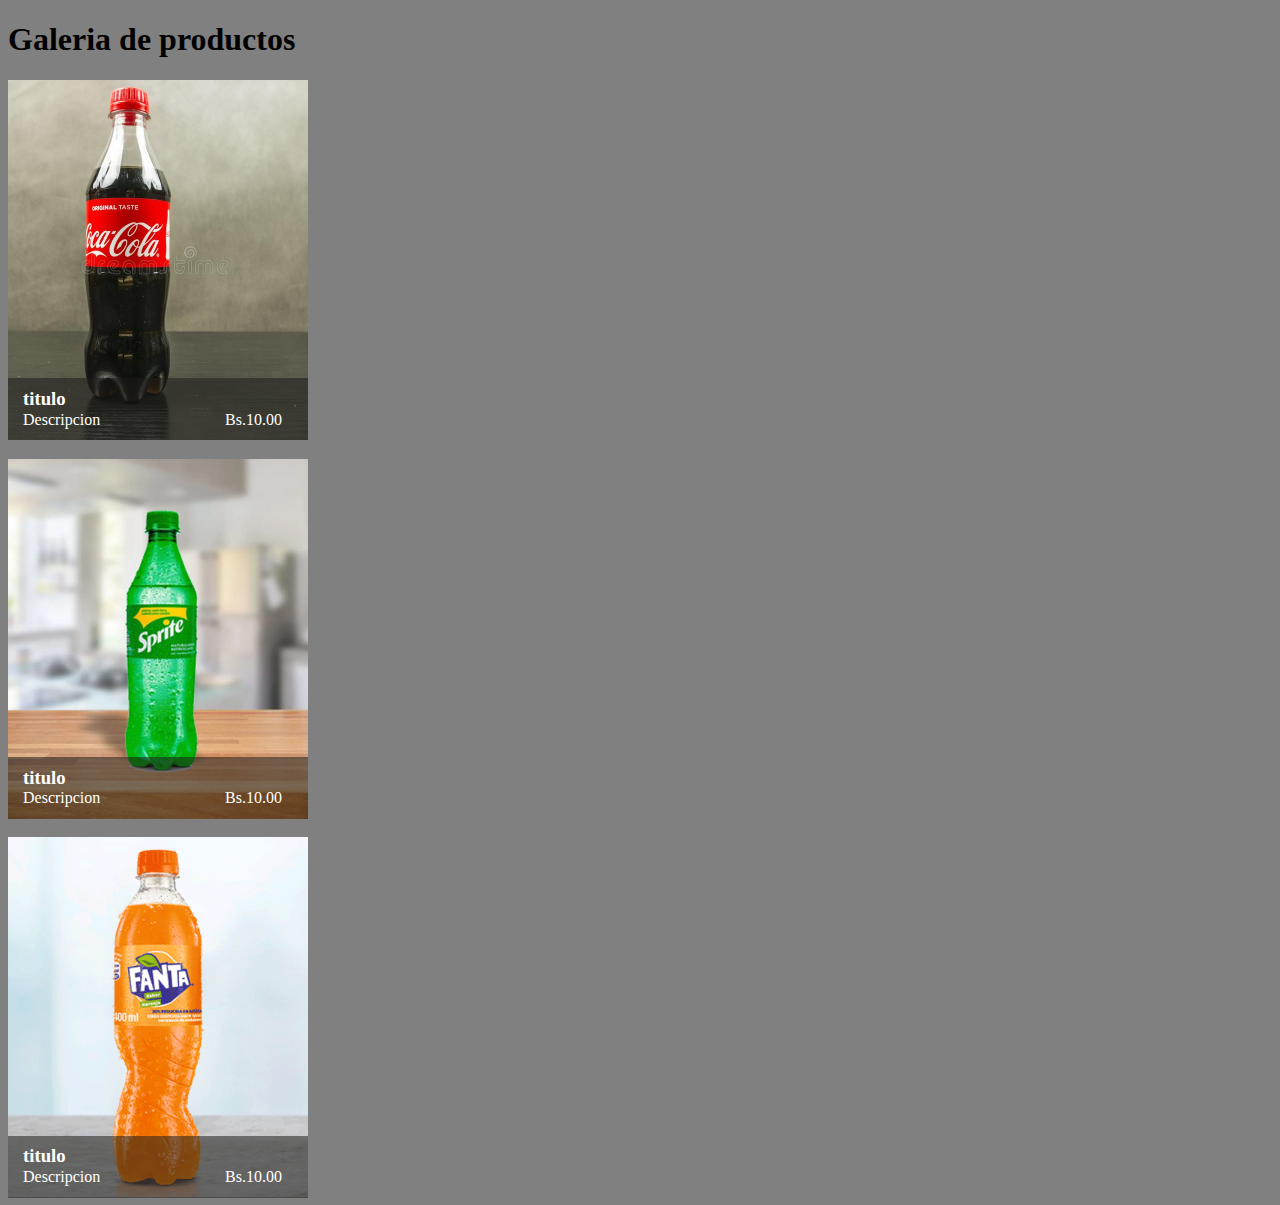
==== index.html @ 22d6cf5e "first" ====
<!DOCTYPE html>
<html lang="es">
<head>
  <meta charset="UTF-8">
  <meta name="viewport" content="width=device-width, initial-scale=1.0">
  <title>Tarjeta de Producto</title>
  <link rel="stylesheet" href="bebidas.css">
</head>
<body>
    <h1>Galeria de productos</h1>
    <div id="product-gallery" ></div>
    <script src="js/app2.js"></script>
    <script src="js/app.js"></script>
  
</body>
</html>
---- bebidas.css ----
.product-card {
  width: 300px;
  height: 360px;
  position: relative;
}

.product-content {
  margin-top: 205.6px;
  width: 300px;
  height: 62px; 
  z-index: 1;
  display: flex;
  flex-direction: column;
  justify-content: center;
  align-items: center;
  background: #1D1D1B;
  opacity: 0.54;
}

.product-title {
  color: #fff;
  position: relative;
  z-index: 1;
  top: 308px;
  left: 15px;
}

.product-description {
  color: #fff;
  position: relative;
  z-index: 1;
  left: 15px;
  top: 290px;
}

.product-price {
  position: relative;
  color: #fff;
  z-index: 1;
  top: 256px;
  left: 217px;
}

img {
  position: absolute;
  top: 0;
  left: 0;
  width: 100%;
  height: 100%;
  object-fit: cover;
  z-index: -1;
}

body {
  background-color: gray;
}

/* Media queries para hacer el componente responsive */
@media (max-width: 600px) {
  .product-card {
    width: 100%;
    height: auto;
  }

  .product-content {
    margin-top: 50px;
    width: 100%;
  }

  .product-title,
  .product-description,
  .product-price {
    top: auto;
    left: auto;
  }

  img {
    position: relative;
  }
}
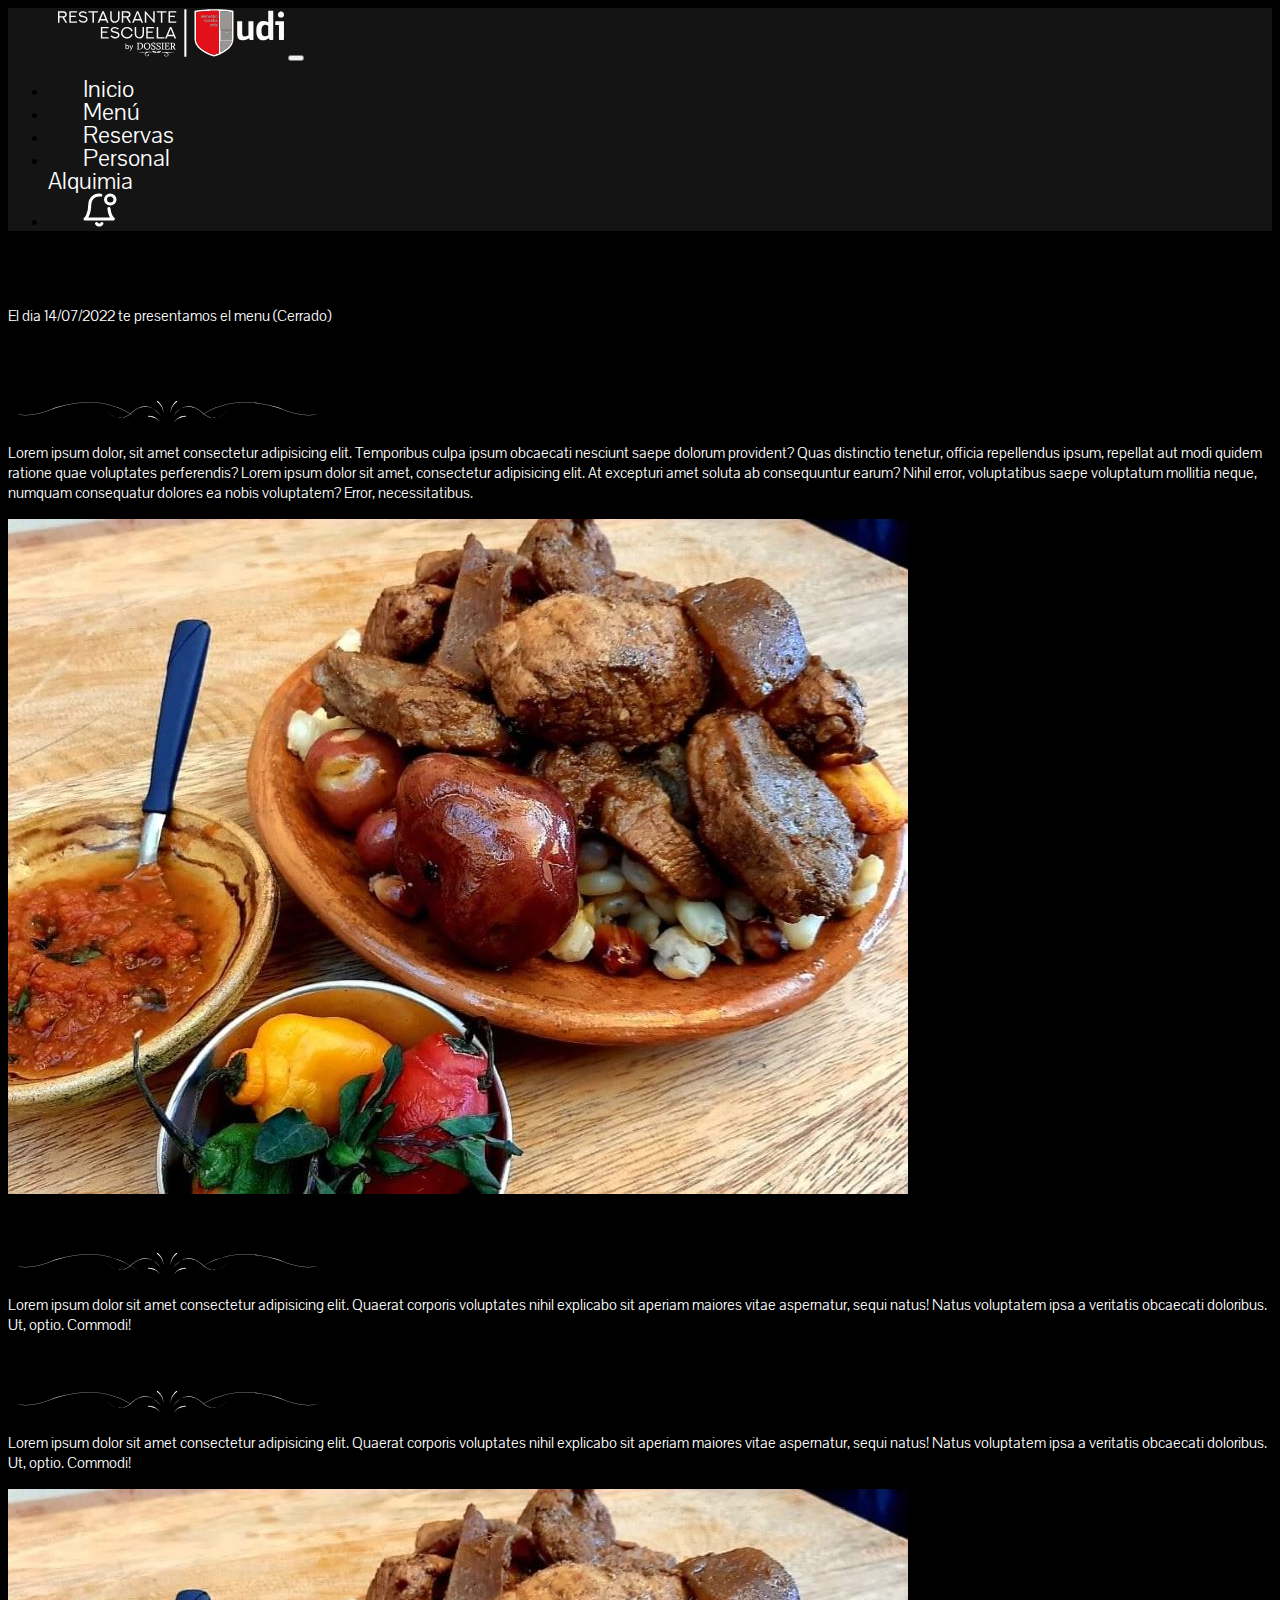
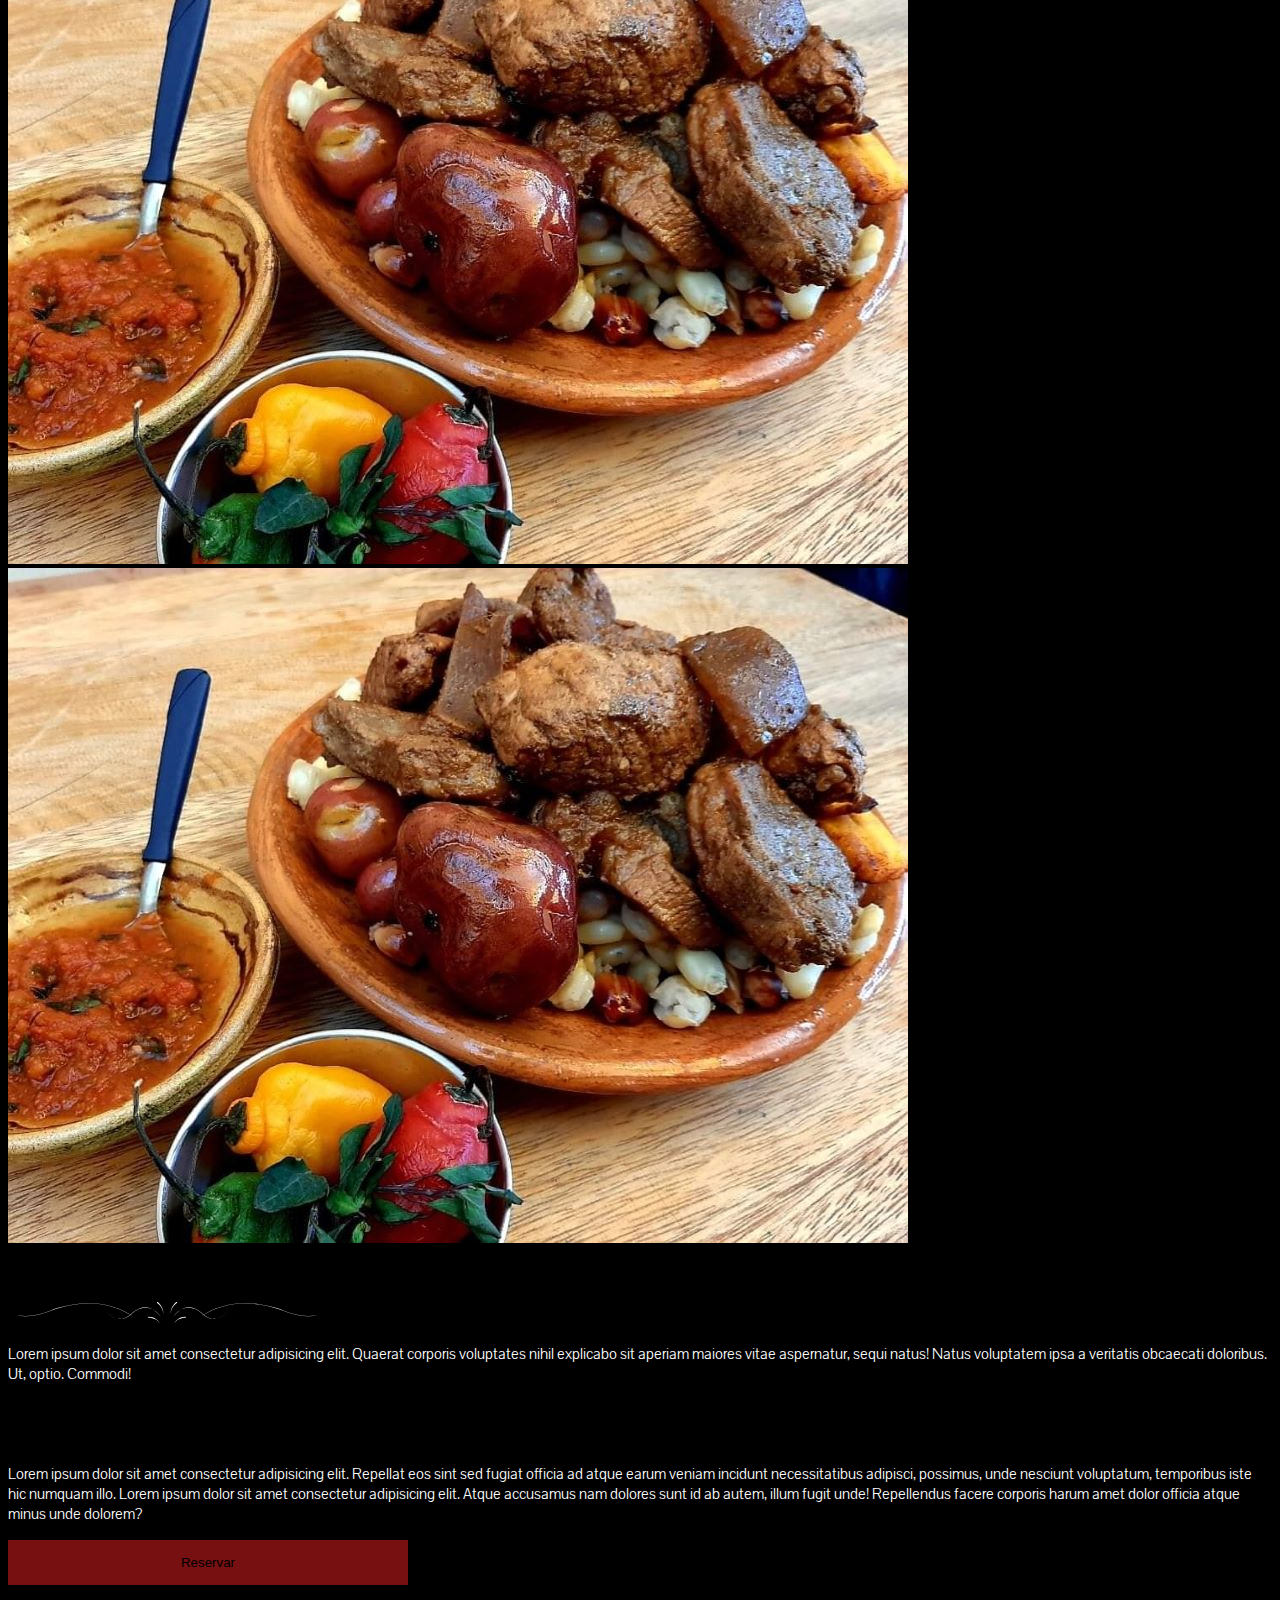
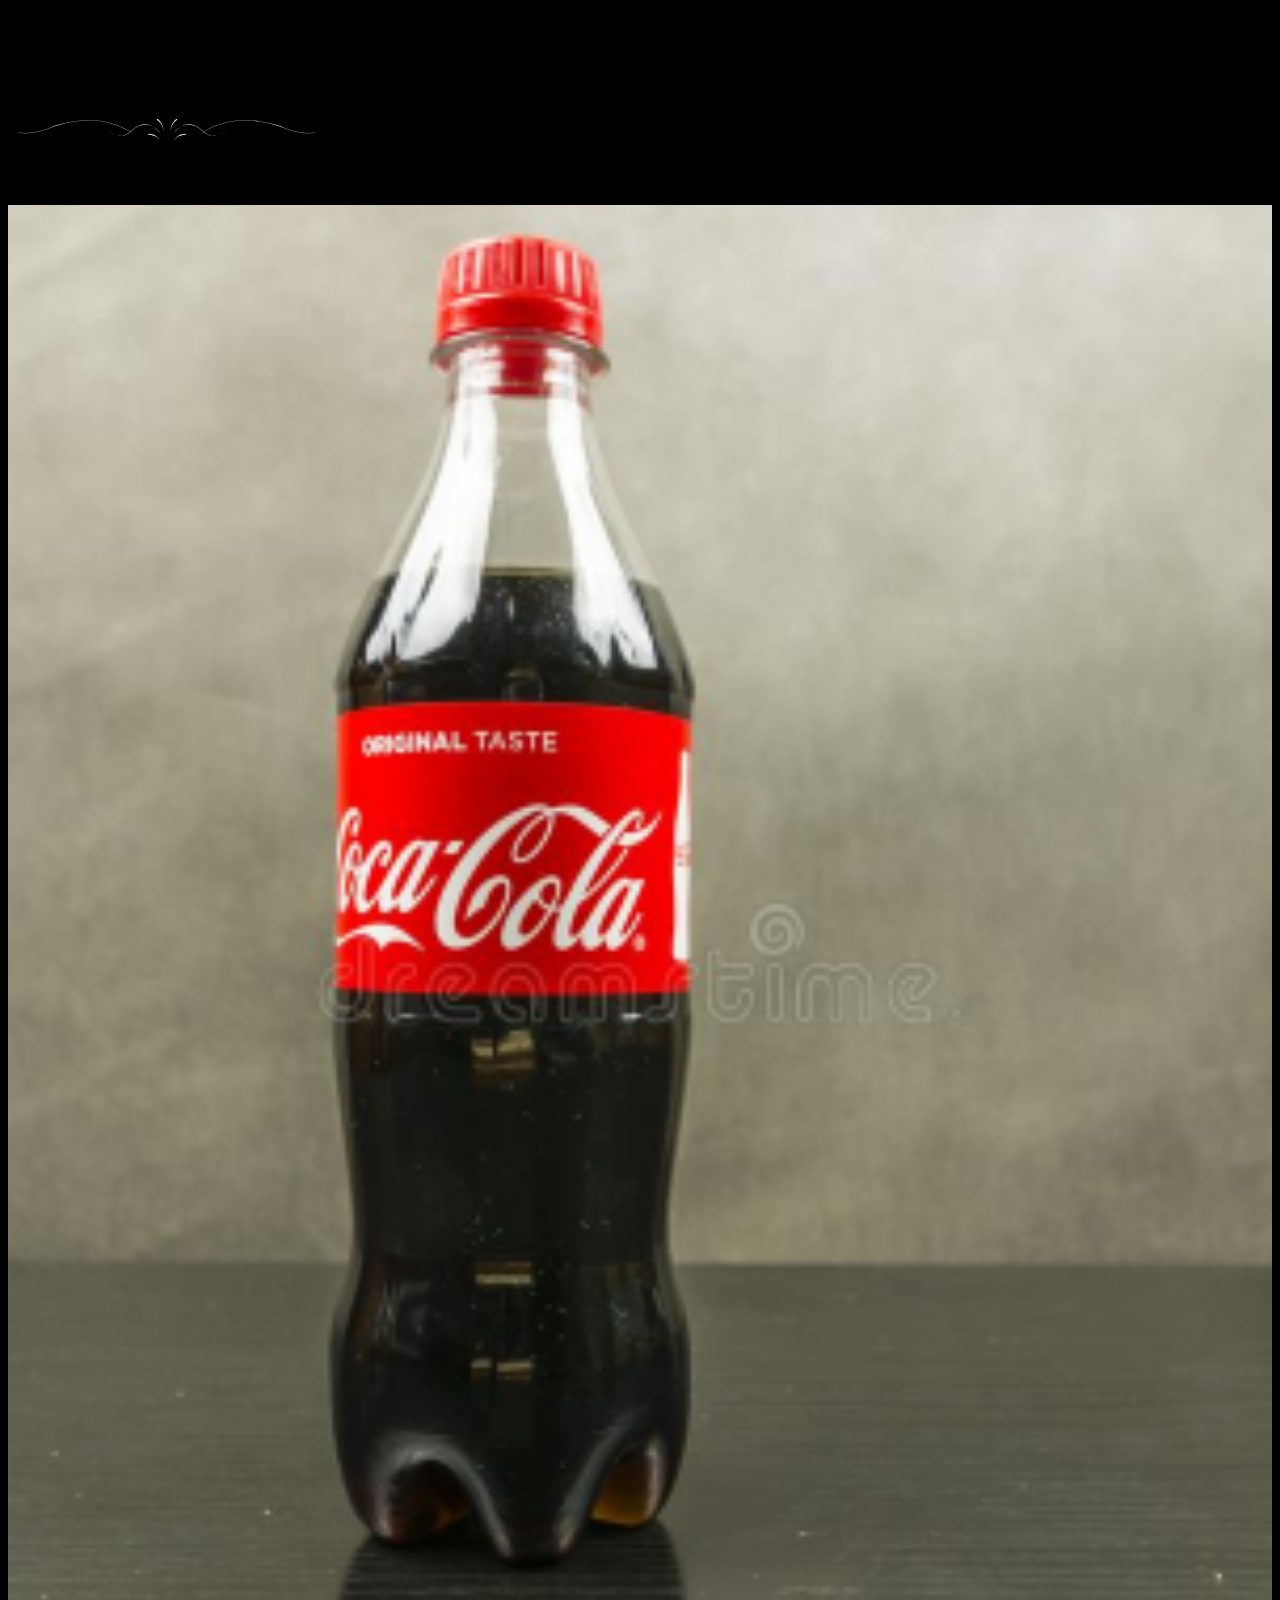
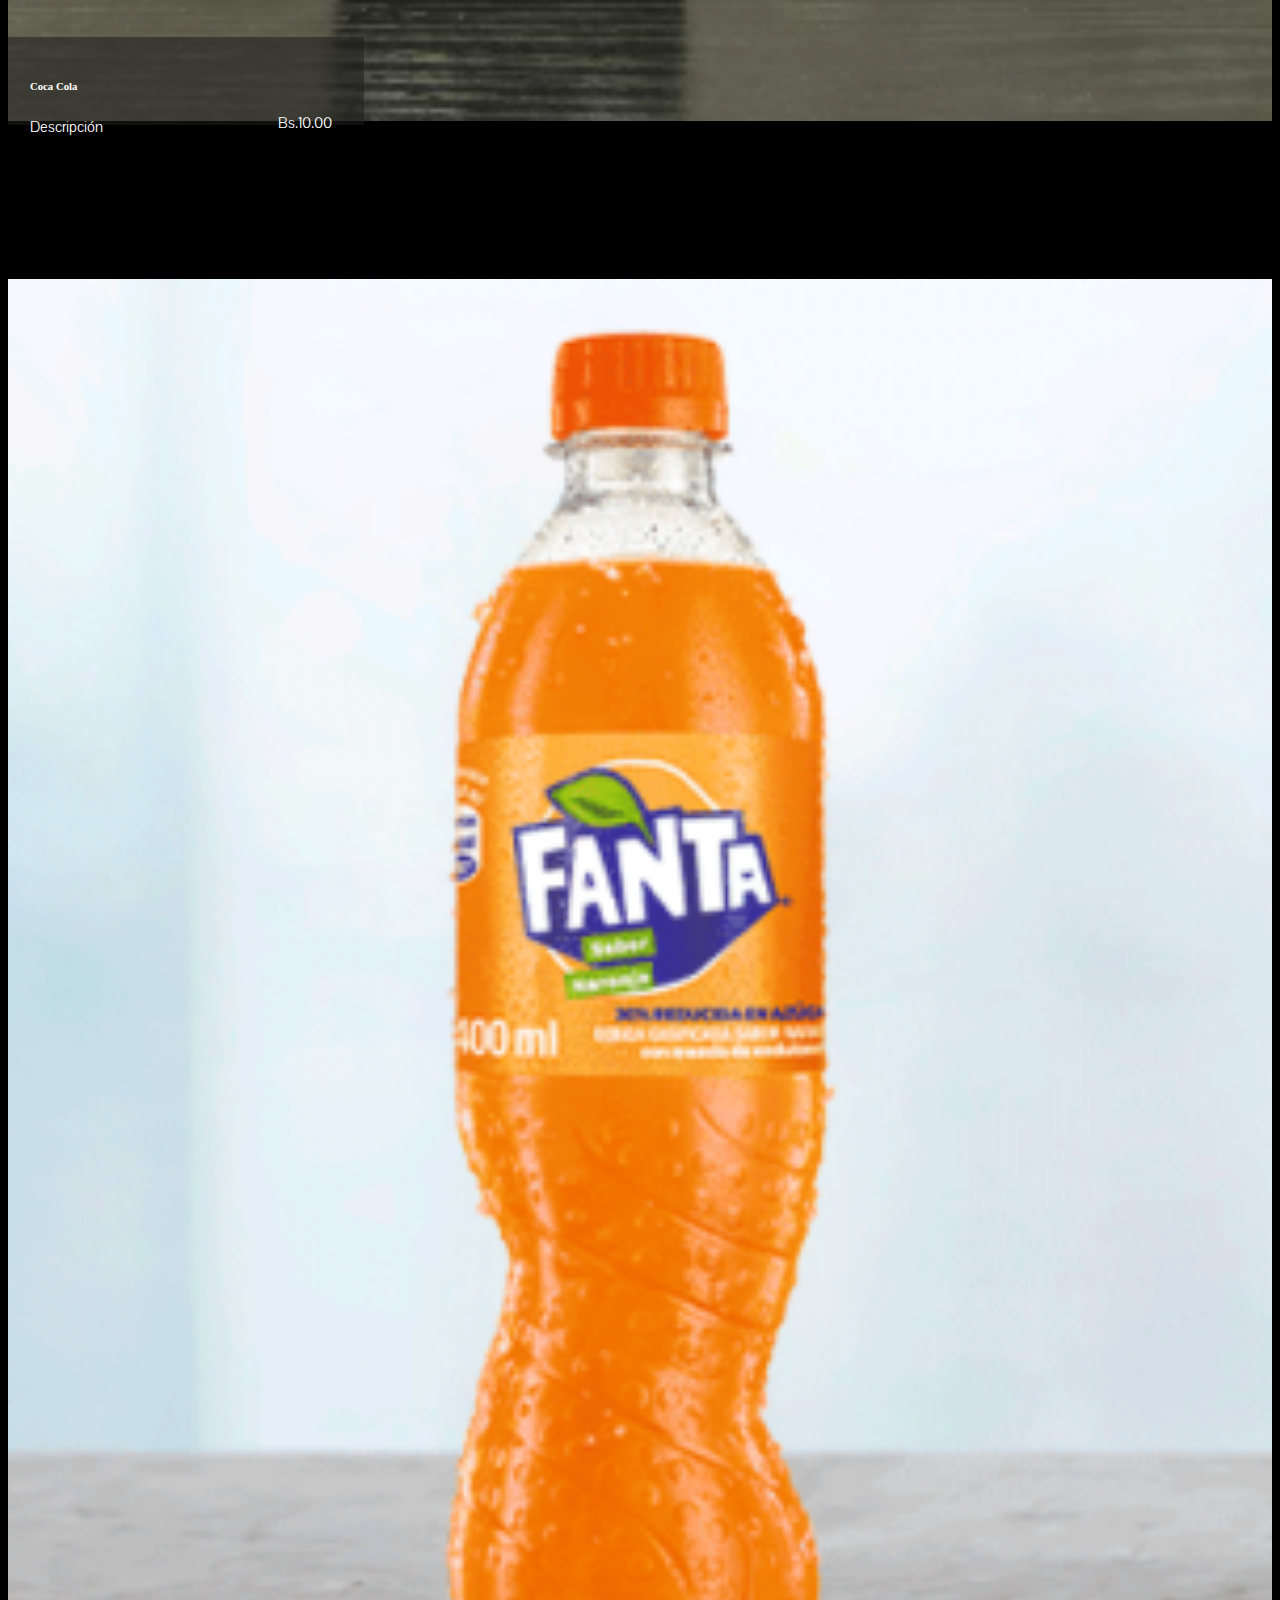
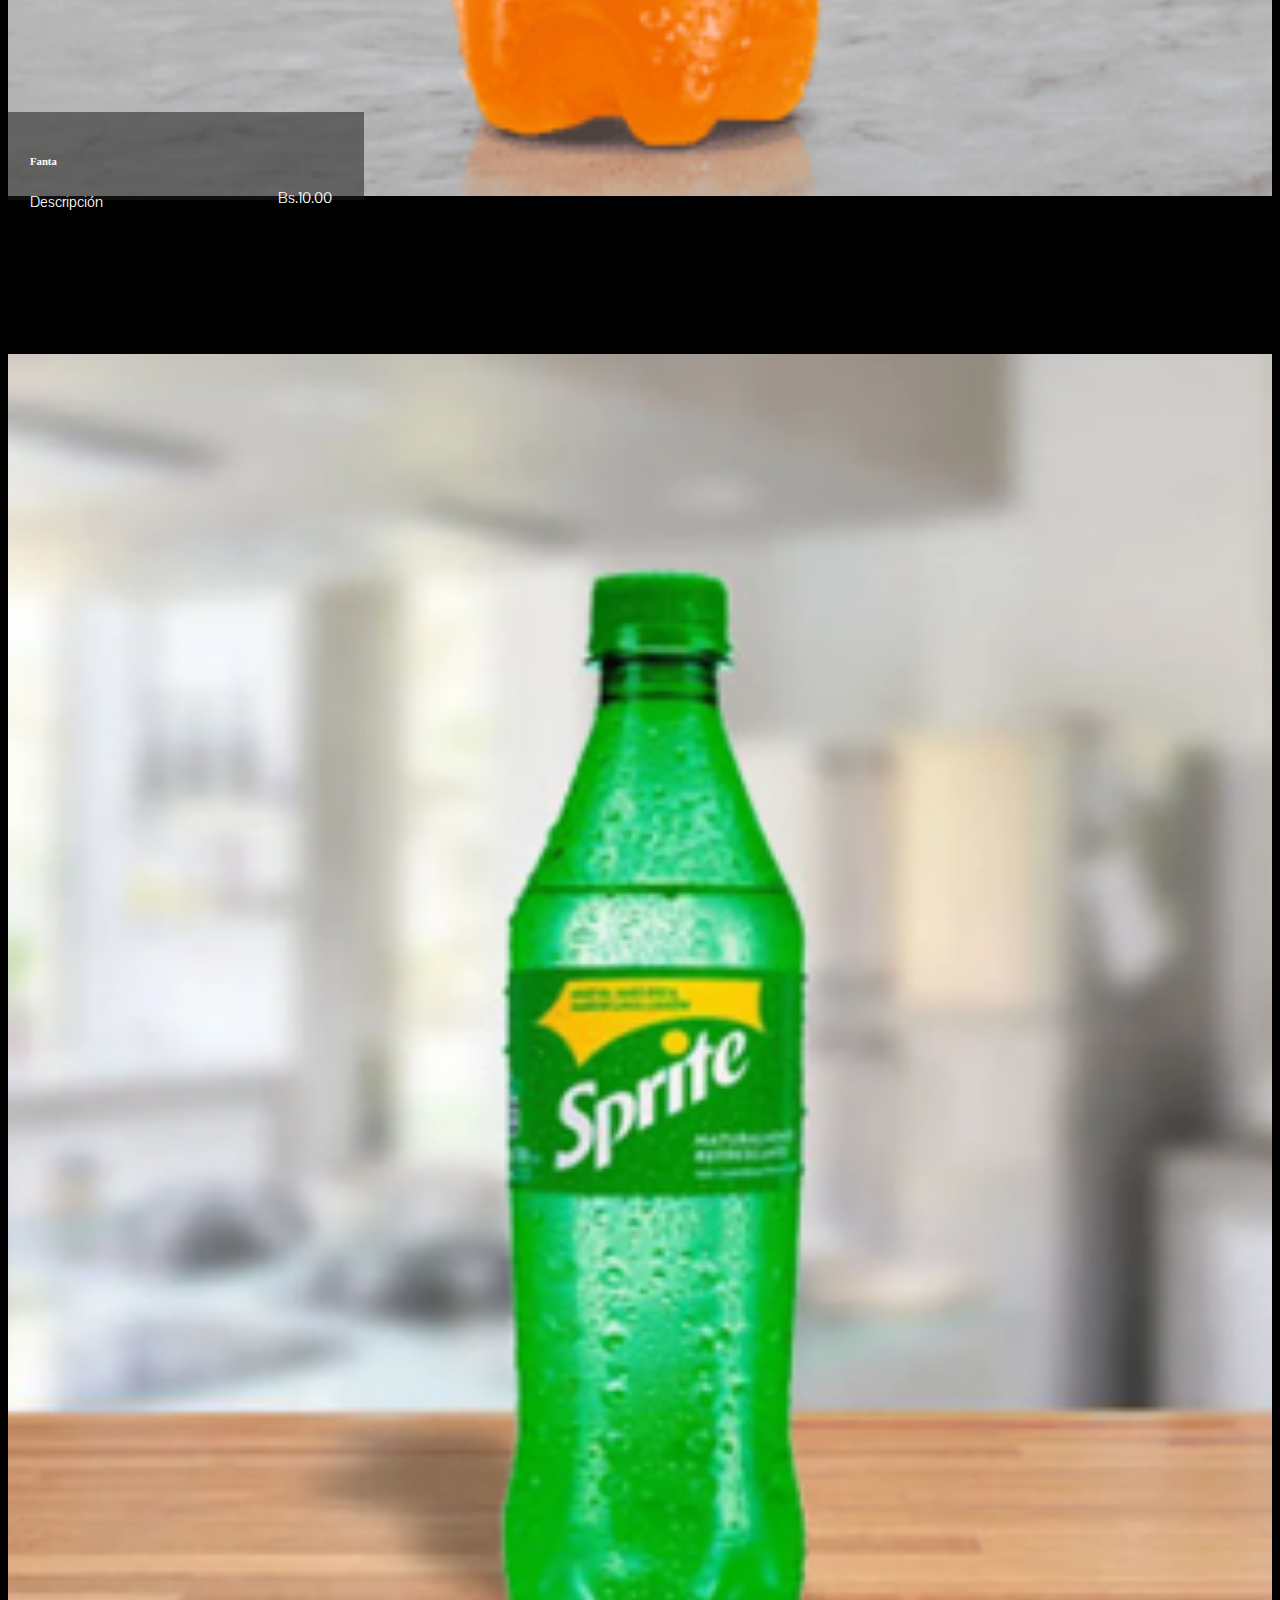
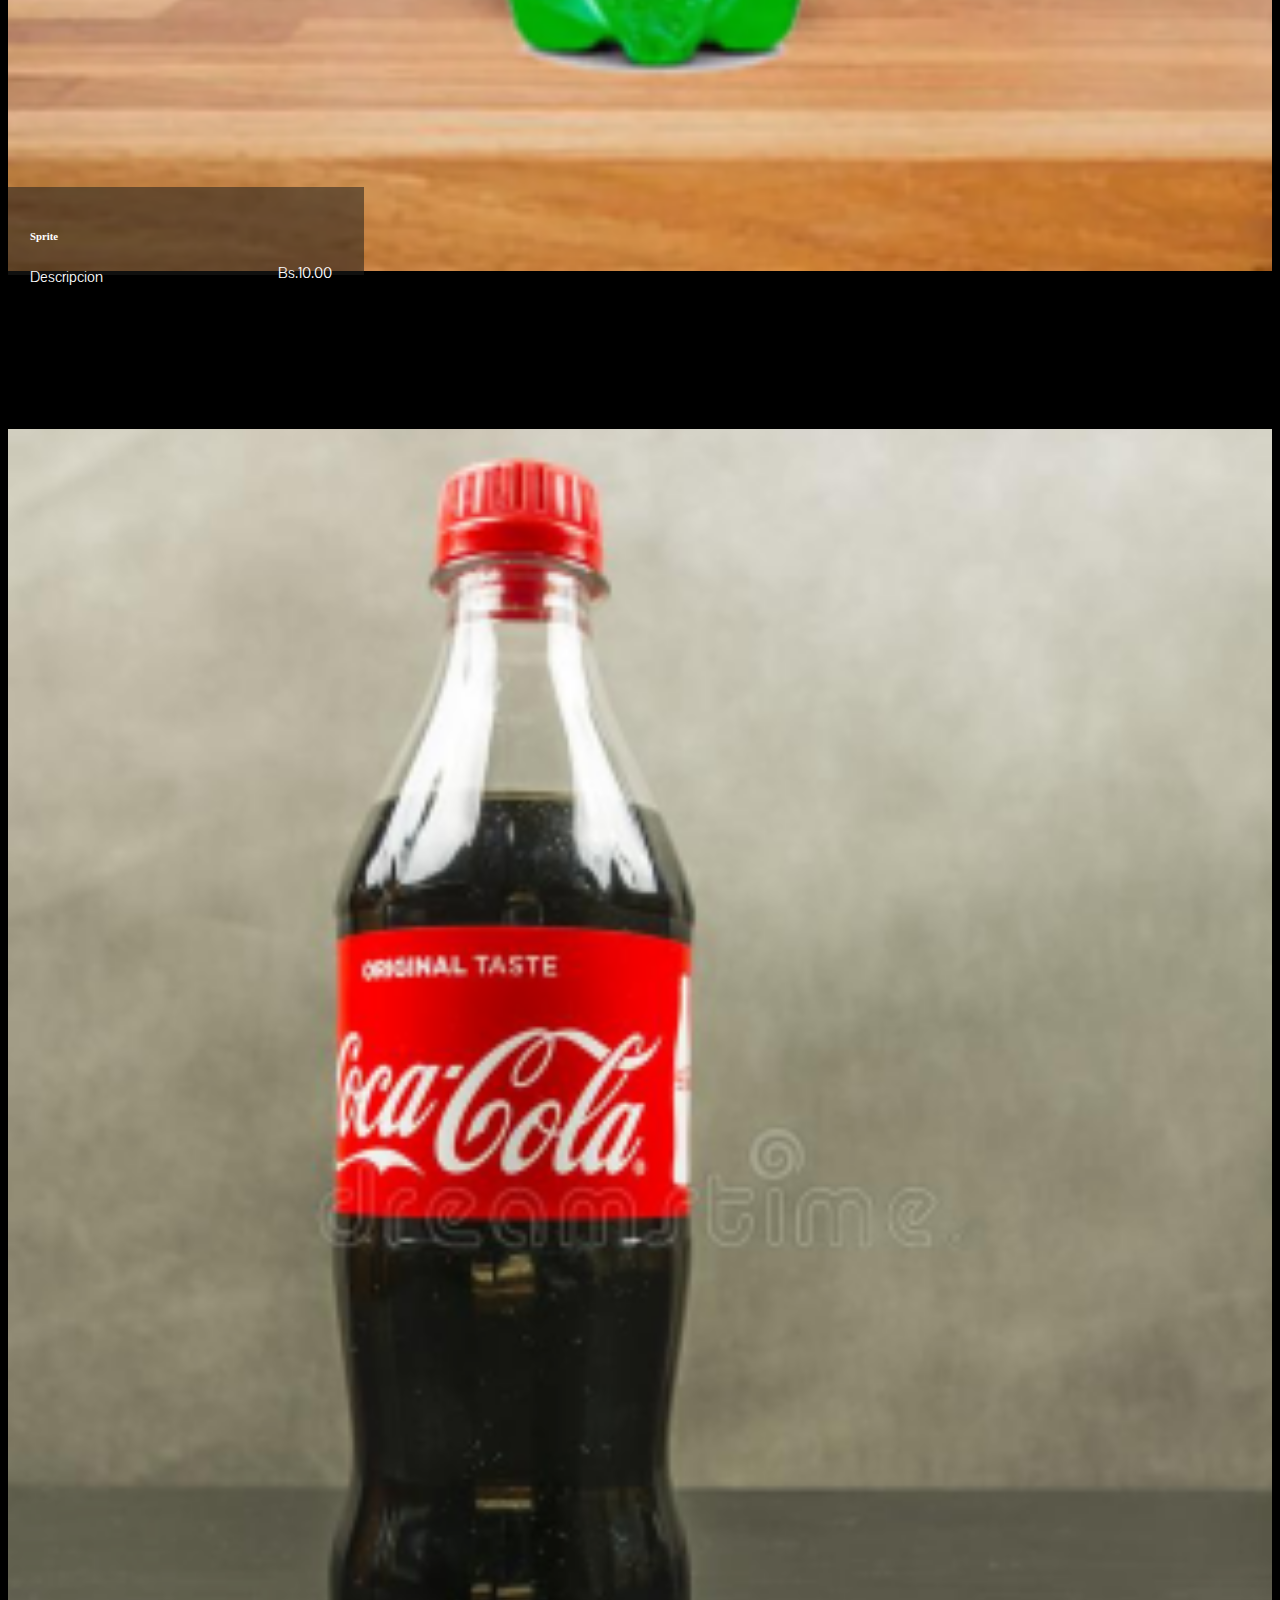
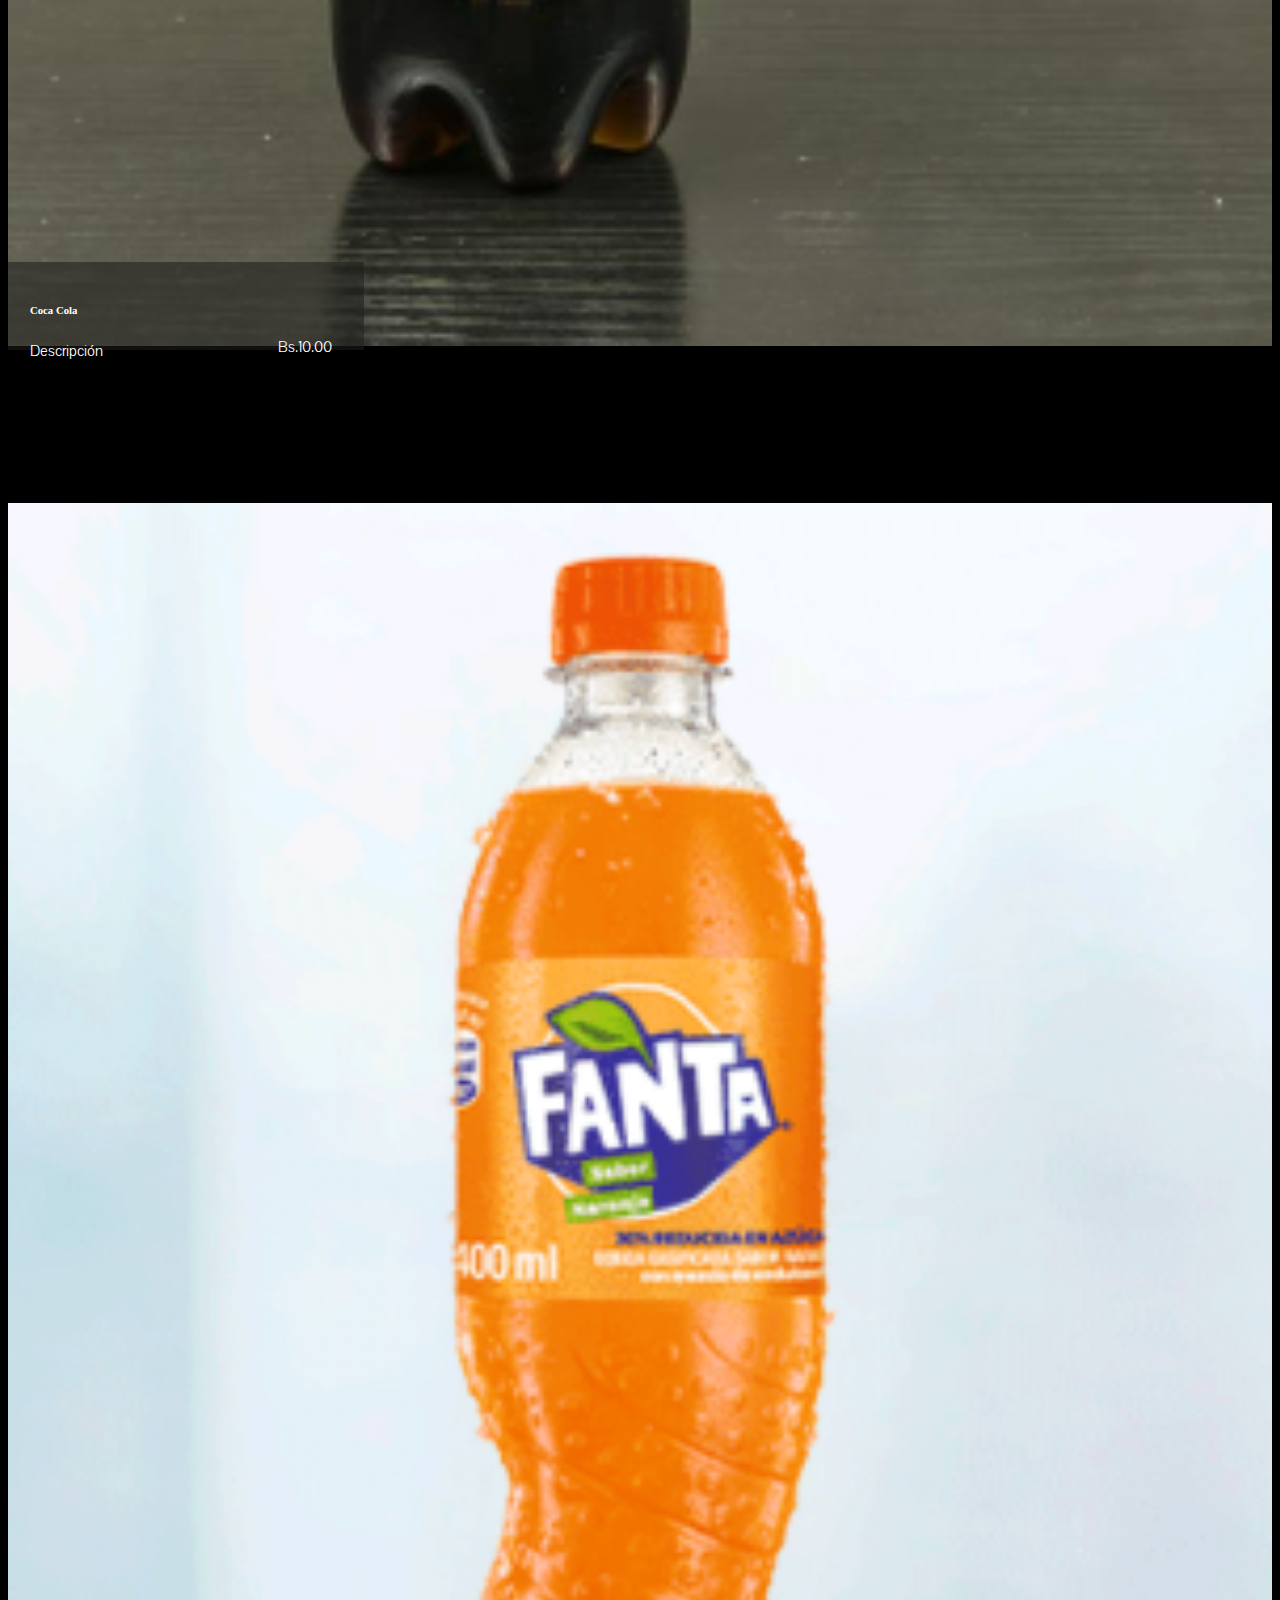
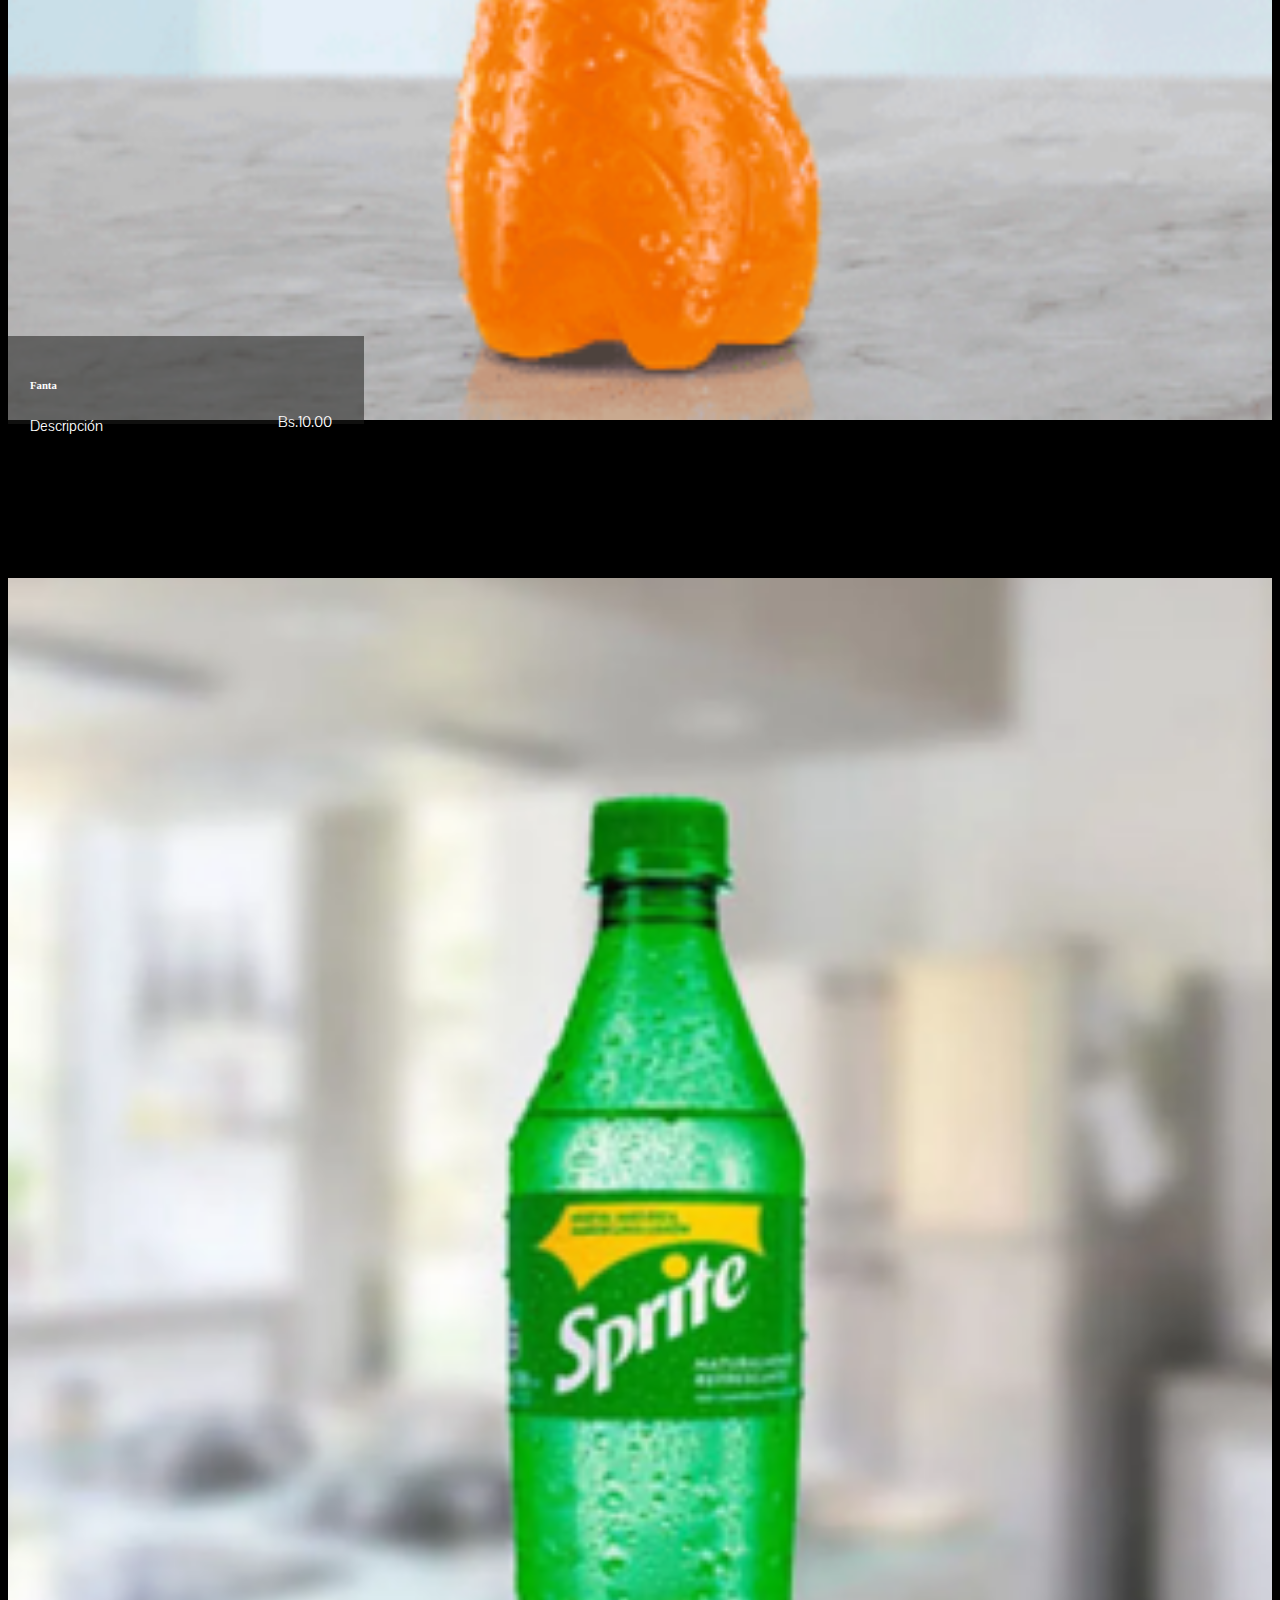
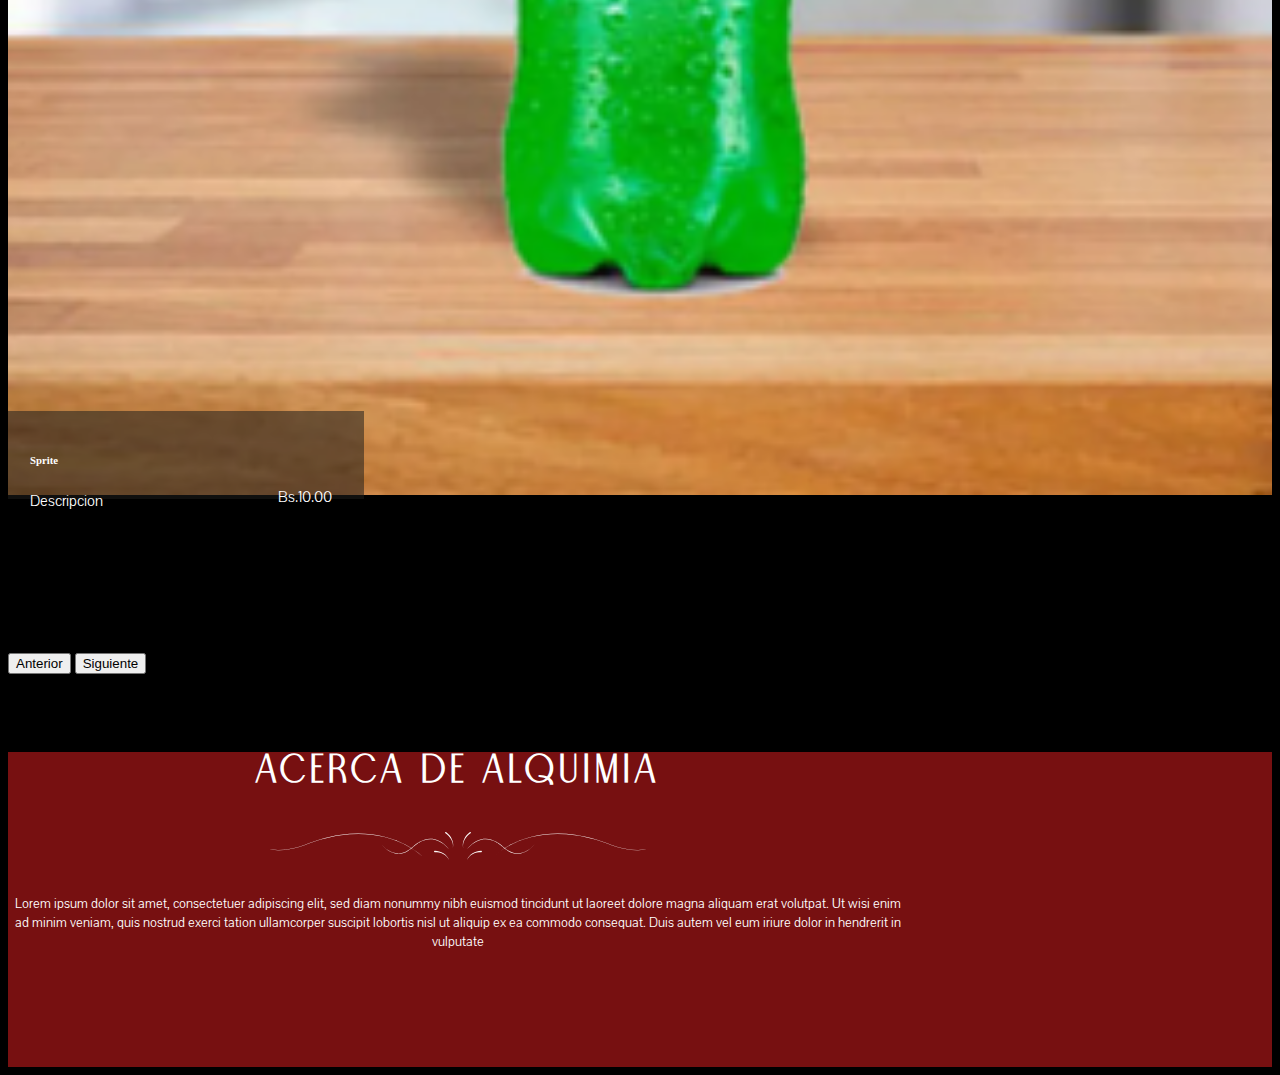
==== commit b0f2fc59: "componente web integrado" ====
--- a/index.html
+++ b/index.html
@@ -1,16 +1,153 @@
 <!DOCTYPE html>
-<html lang="es">
+<html>
 <head>
-  <meta charset="UTF-8">
-  <meta name="viewport" content="width=device-width, initial-scale=1.0">
-  <title>Tarjeta de Producto</title>
-  <link rel="stylesheet" href="bebidas.css">
+  <title>Dossier</title>
+  <link href="https://cdn.jsdelivr.net/npm/bootstrap@5.3.0/dist/css/bootstrap.min.css" rel="stylesheet" integrity="sha384-9ndCyUaIbzAi2FUVXJi0CjmCapSmO7SnpJef0486qhLnuZ2cdeRhO02iuK6FUUVM" crossorigin="anonymous">
+  <link rel="stylesheet" href="css/estilos.css">
+  <link rel="stylesheet" href="css/bebidas.css">
 </head>
 <body>
-    <h1>Galeria de productos</h1>
-    <div id="product-gallery" ></div>
-    <script src="js/app2.js"></script>
-    <script src="js/app.js"></script>
+  <header>
+    <nav class="navbar navbar-expand-md seccion-oscura">
+        <div class="container-fluid">
+            <a class="navbar-brand me-auto" asp-area="" asp-controller="Home" asp-action="Index">
+                <img class="logo-Restaurante" src="img/LogoAlquimia.svg" alt="logo del pagina web" height="50">
+            </a>
+            <button class="navbar-toggler" type="button" data-bs-toggle="collapse" data-bs-target="#navbar-Toggler"
+                    aria-controls="navbarTogglerDemo01" aria-expanded="false" aria-label="Toggle navigation">
+                <span class="navbar-toggler-icon"></span>
+            </button>
+            <div class="collapse navbar-collapse" id="navbar-Toggler">
+                <ul class="navbar-nav ms-auto d-flex justify-content-md-center align-items-center">
+                    <li class="nav-item inicio">
+                        <a class="nav-link active" aria-current="page" asp-area="" asp-controller="Home" asp-action="Index">Inicio</a>
+                    </li>
+                    <li class="nav-item menu">
+                        <a class="nav-link" asp-area="" asp-controller="Home" asp-action="Index">Menú</a>
+                    </li>
+                    <li class="nav-item reservas">
+                        <a class="nav-link" asp-area="" asp-controller="Home" asp-action="Index">Reservas</a>
+                    </li>
+                    <li class="nav-item personal">
+                        <a class="nav-link" asp-area="" asp-controller="Home" asp-action="Index">Personal <br> Alquimia</a>
+                    </li>
+                    <li class="nav-item notification-icon">
+                        <a class="nav-link" asp-area="" asp-controller="Home" asp-action="Index"><img src="img/icon _bell notification_.svg" alt="" class="notification"></a>
+                    </li>
+                </ul>
+            </div>
+        </div>
+    </nav>
+  </header>
+
+  <section class="fecha mt-4 mb-4">
+    <div class="container fecha-dos">
+      <div class="row">
+        <h1 class="text-white">14/07/2022</h1>
+        <p class="text-white"> El dia 14/07/2022 te presentamos el menu (Cerrado)</p>
+      </div>
+    </div>
+  </section>
+  <section class="menu">
+
+    <div class="container text-center">
+      <h1 class="text-white">Menu del dia</h1>
+      <img src="img/detalle.svg" alt="detalle">
+    </div>
+
+    <div class="container mt-5">
+      <p class="text-white ">Lorem ipsum dolor, sit amet consectetur adipisicing elit. Temporibus culpa ipsum obcaecati nesciunt saepe dolorum provident? Quas distinctio tenetur, officia repellendus ipsum, repellat aut modi quidem ratione quae voluptates perferendis? Lorem ipsum dolor sit amet, consectetur adipisicing elit. At excepturi amet soluta ab consequuntur earum? Nihil error, voluptatibus saepe voluptatum mollitia neque, numquam consequatur dolores ea nobis voluptatem? Error, necessitatibus.</p>
+    </div>
+
+    <div class="container mt-5 text-white">
+      <div class="row">
+        <div class="col">
+          <img src="img/chicharron.jpg" alt="comida" class="img-fluid img-comida">
+        </div>
+        <div class="col d-flex align-items-center justify-content-center">
+          <div class="text-center">
+            <h3>Entrada</h3>
+            <img src="img/detalle.svg" alt="detalle">
+            <p class="mt-4">Lorem ipsum dolor sit amet consectetur adipisicing elit. Quaerat corporis voluptates nihil explicabo sit aperiam maiores vitae aspernatur, sequi natus! Natus voluptatem ipsa a veritatis obcaecati doloribus. Ut, optio. Commodi!</p>
+          </div>
+        </div>
+      <div class="row">
+        <div class="col d-flex align-items-center justify-content-center ">
+          <div class="text-center">
+            <h3>Entrada</h3>
+            <img src="img/detalle.svg" alt="detalle">
+            <p class="mt-4">Lorem ipsum dolor sit amet consectetur adipisicing elit. Quaerat corporis voluptates nihil explicabo sit aperiam maiores vitae aspernatur, sequi natus! Natus voluptatem ipsa a veritatis obcaecati doloribus. Ut, optio. Commodi!</p>
+          </div>
+        </div>
+        <div class="col mt-5">
+          <img src="img/chicharron.jpg" alt="comida" class="img-fluid img-comida">
+        </div>
+      </div>
+      <div class="row">
+        <div class="col mt-5">
+          <img src="img/chicharron.jpg" alt="comida" class="img-fluid img-comida">
+        </div>
+        <div class="col d-flex align-items-center justify-content-center ">
+          <div class="text-center">
+            <h3>Entrada</h3>
+            <img src="img/detalle.svg" alt="detalle">
+            <p class="mt-4">Lorem ipsum dolor sit amet consectetur adipisicing elit. Quaerat corporis voluptates nihil explicabo sit aperiam maiores vitae aspernatur, sequi natus! Natus voluptatem ipsa a veritatis obcaecati doloribus. Ut, optio. Commodi!</p>
+          </div>
+        </div>
+      </div>
+    </div>
+    <div class="row ">
+      <p class="text-white menu-reserva">Lorem ipsum dolor sit amet consectetur adipisicing elit. Repellat eos sint sed fugiat officia ad atque earum veniam incidunt necessitatibus adipisci, possimus, unde nesciunt voluptatum, temporibus iste hic numquam illo. Lorem ipsum dolor sit amet consectetur adipisicing elit. Atque accusamus nam dolores sunt id ab autem, illum fugit unde! Repellendus facere corporis harum amet dolor officia atque minus unde dolorem?</p>
+    </div>
+    <div class="row justify-content-center mt-5">
+      <button type="button" class="btn btn-danger boton ">Reservar</button>
+    </div>
+  </section>
+
+  <section class="bebidas">
+    <div class="container text-center">
+      <h1 class="text-white">Bebidas</h1>
+      <img src="img/detalle.svg" alt="detalle">
+    </div>
+    <!-- Utiliza la etiqueta personalizada para incluir tu componente -->
+  <my-component></my-component>
+
+  <!-- Agrega el modal para el pop-up -->
+  <div class="modal fade" id="productModal" tabindex="-1" aria-labelledby="productModalLabel" aria-hidden="true">
+    <div class="modal-dialog modal-dialog-centered">
+      <div class="modal-content">
+        <div class="modal-header">
+          <h5 class="modal-title product-modal-title" id="productModalLabel"></h5>
+          <button type="button" class="btn-close" data-bs-dismiss="modal" aria-label="Close"></button>
+        </div>
+        <div class="modal-body">
+          <img id="modalImage" class="product-modal-image">
+          <h6 id="modalTitle" class="product-modal-text"></h6>
+          <p id="modalDescription" class="product-modal-text"></p>
+          <p id="modalPrice" class="product-modal-text modal-precio"></p>
+        </div>
+      </div>
+    </div>
+  </div>
+  </section>
   
+
+  <footer class="seccion-roja d-flex flex-column align-items-center">
+    <div class="contenedor">
+        <h3>ACERCA DE ALQUIMIA</h3>
+        <img src="img/detalle.svg" alt="detalle">
+        <p>
+            Lorem ipsum dolor sit amet, consectetuer adipiscing elit, sed diam nonummy nibh euismod tincidunt ut laoreet
+            dolore magna aliquam erat volutpat. Ut wisi enim ad
+            minim veniam, quis nostrud exerci tation ullamcorper suscipit lobortis nisl ut aliquip ex ea commodo consequat.
+            Duis autem vel eum iriure dolor in
+            hendrerit in vulputate
+        </p>
+    </div>
+  </footer>
+
+  <!-- Agrega el script necesario para registrar la etiqueta personalizada -->
+  <script src="js/componente_bebidas.js"></script>
+  <script src="https://cdn.jsdelivr.net/npm/bootstrap@5.3.0/dist/js/bootstrap.bundle.min.js" integrity="sha384-geWF76RCwLtnZ8qwWowPQNguL3RmwHVBC9FhGdlKrxdiJJigb/j/68SIy3Te4Bkz" crossorigin="anonymous"></script>
 </body>
 </html>--- a/css/estilos.css
+++ b/css/estilos.css
@@ -0,0 +1,174 @@
+@font-face {
+    font-family: 'North Carossela';
+    src: url(../fonts/North\ Carossela\ 400.otf) format('opentype');
+}
+
+@font-face {
+    font-family: 'Pavanam';
+    src: url(../fonts/Pavanam-Regular.ttf) format('truetype');
+}
+
+html {
+    scroll-behavior: smooth;
+}
+
+h3,h1,h2{
+    font-family: 'North Carossela', sans-serif;
+}
+
+h6,p{
+    font-family: 'Panavam';
+}
+
+body {
+    background: #000;
+}
+
+p{
+    color: #ffff;
+    font-family: 'Pavanam';
+}
+
+.seccion-oscura {
+    background-color: #141414;
+}
+
+.seccion-roja {
+    background-color: #771011;
+}
+
+/*Barra de navegacion*/
+.navbar-collapse {
+    align-items: center;
+    justify-content: space-between;
+}
+
+.navbar .navbar-nav .nav-link {
+    color: white;
+    font-family: 'Pavanam', sans-serif;
+    font-size: 25px;
+    font-weight: 500;
+}
+
+.navbar .navbar-nav .nav-link {
+    transition: 300ms;
+    line-height: 1.4rem;
+    padding-left: 35px;
+    padding-right: 35px;
+}
+
+.navbar .navbar-nav .notification {
+    color: #fff;
+    font-size: 2rem;
+}
+
+.navbar {
+    padding: 0;
+}
+
+.nav-item:hover {
+    background-color: #771011;
+    transition: all 0.2s ease-in-out;
+}
+
+.nav-item:not(.personal):not(.notification-icon):hover .nav-link {
+    padding-top: 19px;
+    padding-bottom: 19px;
+    transition: all 0.2s ease-in-out;
+}
+
+.nav-item:not(.menu):not(.reservas):not(.inicio):hover .nav-link {
+    padding-top: 8px;
+    padding-bottom: 8px;
+    transition: all 0.2s ease-in-out;
+}
+
+.nav-item:not(.personal):not(.menu):not(.reservas):not(.inicio):hover .nav-link {
+    padding-top: 13px;
+    padding-bottom: 13px;
+    transition: all 0.2s ease-in-out;
+}
+
+.navbar-brand img {
+    padding-left: 50px;
+}
+
+
+
+
+.menu-reserva{
+    margin-top: 80px;
+  }
+  .boton{
+    width:400px;
+    height:45px;
+    background-color:  #771011;
+    border: none;
+  }
+   .bebidas{
+    margin-top: 80px;
+   }
+
+
+   
+
+/* footer */
+
+footer {
+    height: 315px;
+}
+
+footer .contenedor {
+    max-width: 900px;
+    text-align: center;
+}
+
+footer .contenedor h3 {
+    color: #fff;
+    font-size: 2.5rem;
+    margin-top: 60px;
+    letter-spacing: 5px;
+    font-family: 'North Carossela', sans-serif;
+}
+
+footer .contenedor p {
+    color: #fff;
+    font-size: 0.9rem;
+    font-family: 'Pavanam', sans-serif;
+    margin-top: 30px;
+    margin-bottom: 80px;
+}
+
+footer .contenedor img {
+    height: 28px;
+}
+
+@media screen and (max-width: 767px) {
+
+    .navbar-brand img {
+        padding-left: 0;
+    }
+
+    .navbar-brand {
+        text-align: center;
+        margin: 0 auto;
+    }
+
+    footer .contenedor img {
+        height: 20px;
+    }
+
+    footer .contenedor p {
+        padding: 0 20px;
+    }
+}
+@media screen and (max-width: 905px) {
+    .navbar .navbar-nav .nav-link {
+        padding-left: 18px;
+        padding-right: 18px;
+    }
+
+    .navbar-brand img {
+        padding-left: 20px;
+    }
+}--- a/css/bebidas.css
+++ b/css/bebidas.css
@@ -0,0 +1,169 @@
+.product {
+  position: relative;
+}
+
+.product-image {
+  width: 100%;
+  height: 100%;
+  
+}
+
+.product-details {
+  position: relative;
+  top: -120px;
+  z-index: 1;
+  color: white;
+  padding: 10px;
+}
+
+.product-background {
+  position: absolute;
+  top: 0;
+  left: 0;
+  width: 416px;
+  height: 499px;
+  background-color: rgba(0, 0, 0, 0.8);
+  opacity: 0;
+  transition: opacity 0.3s ease;
+  cursor: pointer; 
+}
+
+.product:hover .product-background {
+  opacity: 1;
+}
+
+.product-title,
+.product-description,
+.product-price {
+  color: #fff;
+}
+
+.modal-content {
+  background-color: rgba(0, 0, 0, 0.8);
+}
+.product-modal-title,
+.product-modal-text {
+  color: white;
+}
+.product-modal-image {
+  width: 100%;
+  height: auto;
+  margin-bottom: 10px;
+}
+.modal-header {
+  display: none;
+}
+
+.modal-dialog {
+  max-width: 400px; 
+}
+
+.product-modal-image {
+  max-width: 100%; 
+  height: auto; 
+}
+.product-title {
+  position: relative;
+  z-index: 1;
+  top: 40px;
+  left: 12px;
+}
+
+.modal-precio{
+  position: absolute;
+  top: 483px;
+  right: 20px;
+}
+
+.product-description {
+  position: relative;
+  z-index: 1;
+  left: 12px;
+  top: 40px;
+}
+
+.product-price {
+  position: relative;
+  z-index: 1;
+  top: 0;
+  left: 330px;
+}
+.fondo {
+  margin-top: -88px;
+  width: 100%;
+  height: 88px; 
+  z-index: 1;
+  background: #1D1D1B;
+  opacity: 0.54;
+}
+
+
+
+.carousel-control-prev-icon,
+.carousel-control-next-icon {
+  filter: invert(100%) rotate(-180deg);
+}
+
+
+
+@media (max-width: 769px) {
+  .product-background {
+    width: 100%;
+    height: 619px;
+  }
+  .product-price{
+    left: 400px;
+  }
+}
+
+
+.carousel{
+  margin-top: 60px;
+}
+
+footer{
+  margin-top: 60px;
+}
+
+
+@media (min-width: 770px) and (max-width: 991px) {
+  .product-background {
+    width: 100%;
+    height: 259px;
+  }
+  .product-price{
+    left: 130px;
+  }
+  .fondo{
+    width: 216px;
+  }
+}
+
+
+
+
+@media (min-width: 991px) and (max-width:1199px){
+  .fondo{
+    width: 100%;
+  }
+  .product-background{
+    width: 296px;
+    height: 355px;
+  }
+  .product-price{
+    left: 200px;
+  }
+}
+
+@media (min-width: 1200px) and (max-width:1399px){
+  .product-background{
+    width: 100%;
+    height: 427px;
+  }
+  .fondo{
+    width: 356px;
+  }
+  .product-price{
+    left: 260px;
+  }
+}